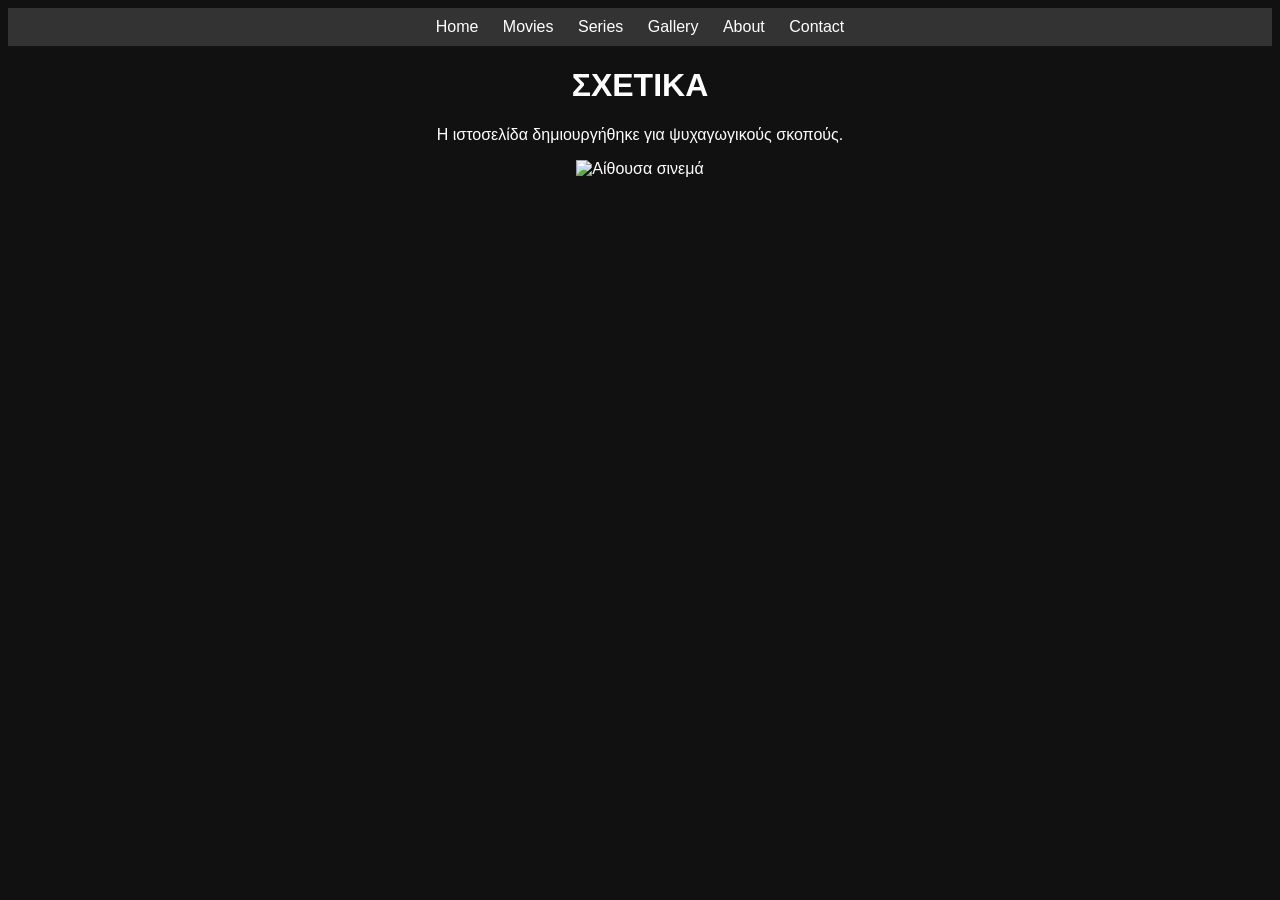
==== about.html @ f6063532 "Add files via upload" ====
<!DOCTYPE html>
<html lang="el">
<head>
    <meta charset="UTF-8">
    <title>About</title>
    <link rel="stylesheet" href="style.css">
</head>
<body>

<nav>
    <a href="index.html">Home</a>
    <a href="movies.html">Movies</a>
    <a href="series.html">Series</a>
    <a href="gallery.html">Gallery</a>
    <a href="about.html">About</a>
    <a href="contact.html">Contact</a>
</nav>

<h1>ΣΧΕΤΙΚΑ</h1>
<p>Η ιστοσελίδα δημιουργήθηκε για ψυχαγωγικούς σκοπούς.</p>

<img src="images/about.jpg" alt="Αίθουσα σινεμά" width="400">

</body>
</html>
---- style.css ----
body {
    font-family: Arial;
    background-color: #111;
    color: white;
    text-align: center;
}

nav {
    background: #333;
    padding: 10px;
}

nav a {
    color: white;
    margin: 10px;
    text-decoration: none;
}

nav a:hover {
    color: red;
}

table, th, td {
    border: 1px solid white;
    border-collapse: collapse;
}
ul {
    list-style-position: inside;
    padding: 0;
    margin: 0 auto;
    text-align: center;
}

li {
    color: white;
}
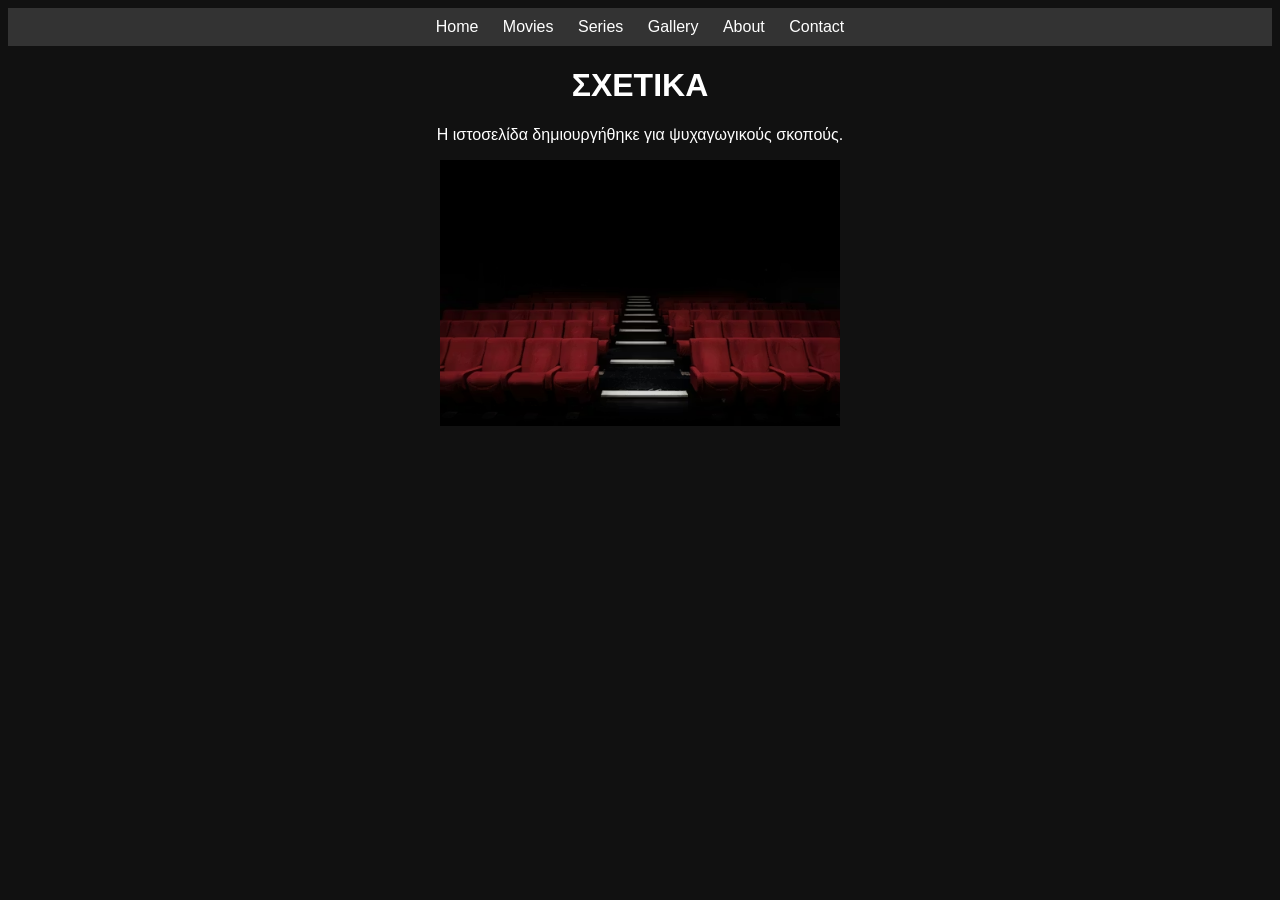
==== commit 40c23275: "Update about.html" ====
--- a/about.html
+++ b/about.html
@@ -19,7 +19,7 @@
 <h1>ΣΧΕΤΙΚΑ</h1>
 <p>Η ιστοσελίδα δημιουργήθηκε για ψυχαγωγικούς σκοπούς.</p>
 
-<img src="images/about.jpg" alt="Αίθουσα σινεμά" width="400">
+<img src="about.jpg" alt="Αίθουσα σινεμά" width="400">
 
 </body>
-</html>+</html>
